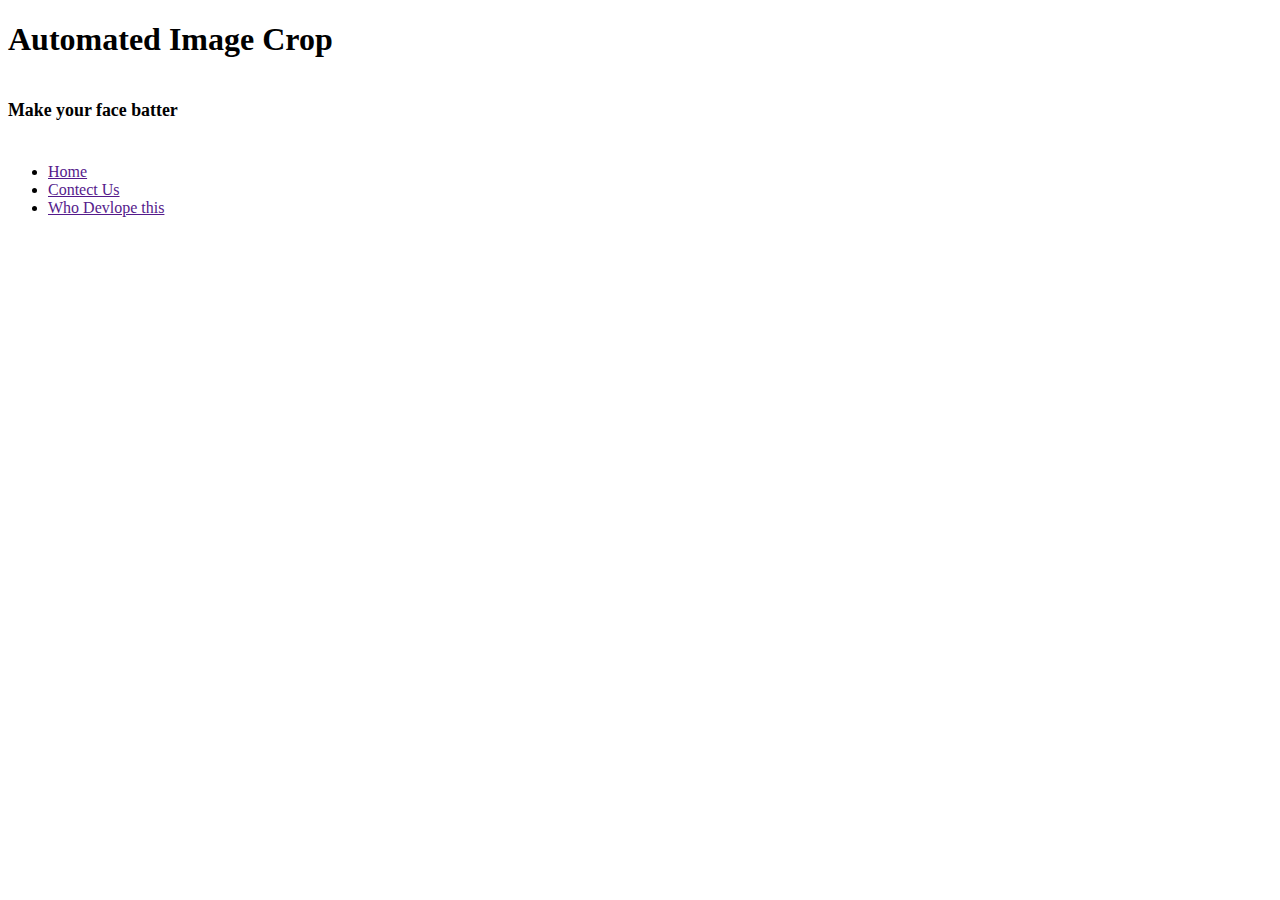
==== webpage/index.html @ 1dfc07df "folder" ====
<!DOCTYPE html>
<html lang="en">
  <head>
    <meta charset="UTF-8" />
    <meta http-equiv="X-UA-Compatible" content="IE=edge" />
    <meta name="viewport" content="width=device-width, initial-scale=1.0" />
    <title>Face App</title>

    <link
      href="https://cdn.jsdelivr.net/npm/bootstrap@5.0.1/dist/css/bootstrap.min.css"
      rel="stylesheet"
      integrity="sha384-+0n0xVW2eSR5OomGNYDnhzAbDsOXxcvSN1TPprVMTNDbiYZCxYbOOl7+AMvyTG2x"
      crossorigin="anonymous"
    />
    <link rel="stylesheet" href="style.css" />
  </head>

  <body>
    <!--<h1>Automated Image Crop</h1>
    <div class="modal-header">
      <h1 class="modal-title">
        Automated Image Crop
        <br />
        <small><h6>SUB-TITLE</h6></small>
      </h1>
    </div>-->

    <div class="container">
      <div class="row">
        <div class="col-12" id="header">
          <h1 class="modal-title">
            Automated Image Crop
            <br />
            <small><h6>Make your face batter</h6></small>
          </h1>
        </div>
      </div>

      <div class="row">
        <div class="col-12" id="next">
          <ul>
            <li><a href="">Home</a></li>
            <li><a href="">Contect Us</a></li>
            <li><a href="">Who Devlope this</a></li>
          </ul>
        </div>
      </div>
    </div>
  </body>
</html>
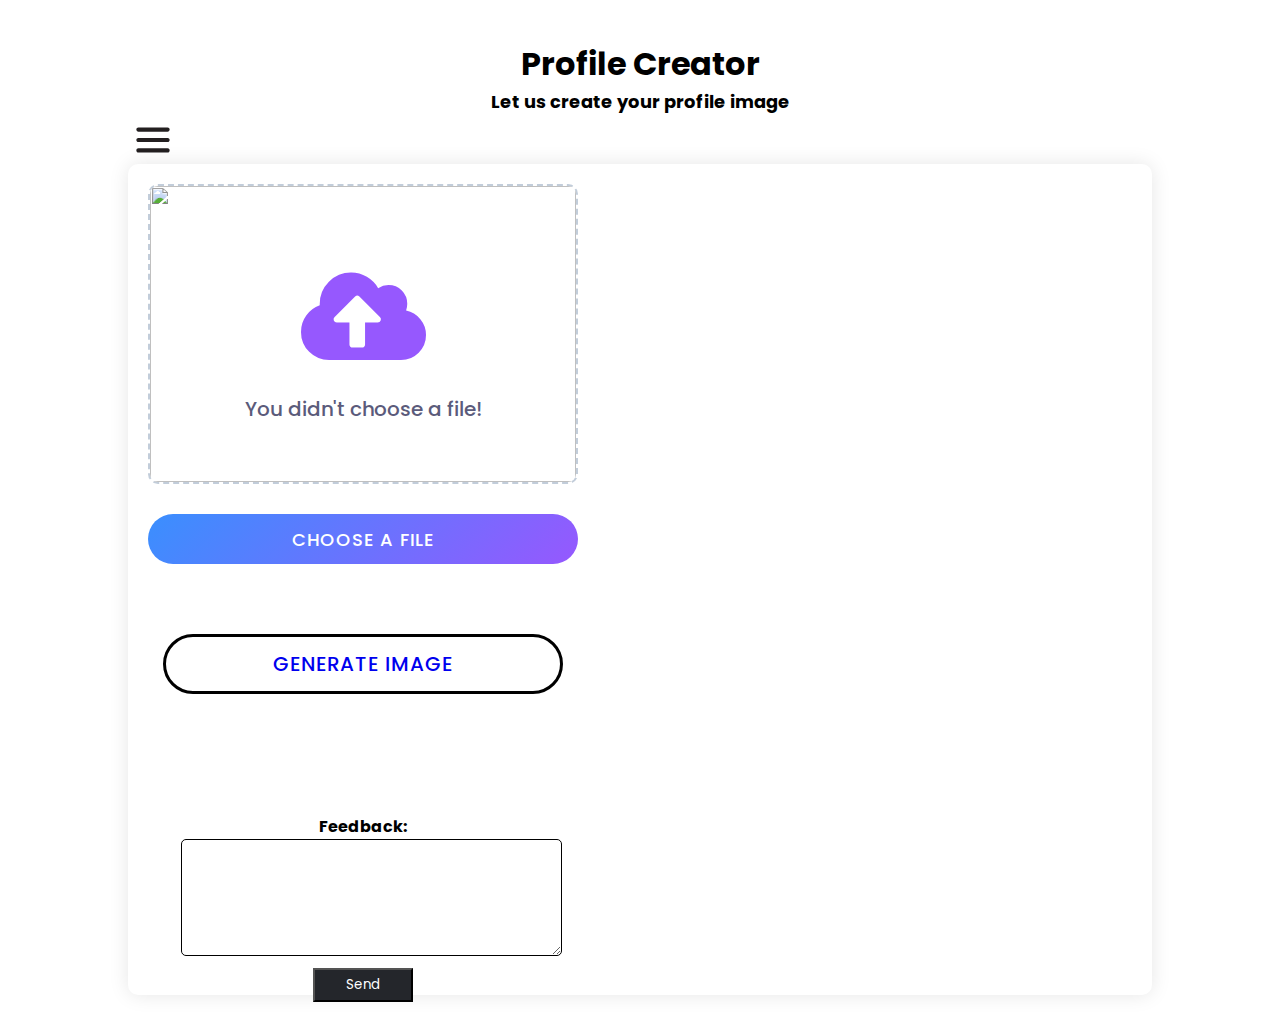
==== commit 871bf4ac: "final one without link social media" ====
--- a/webpage/index.html
+++ b/webpage/index.html
@@ -1,7 +1,8 @@
 <!DOCTYPE html>
-<html lang="en">
+<!-- Created By CodingNepal -->
+<html lang="en" dir="ltr">
   <head>
-    <meta charset="UTF-8" />
+    <meta charset="utf-8" />
     <meta http-equiv="X-UA-Compatible" content="IE=edge" />
     <meta name="viewport" content="width=device-width, initial-scale=1.0" />
     <title>Face App</title>
@@ -13,38 +14,93 @@
       crossorigin="anonymous"
     />
     <link rel="stylesheet" href="style.css" />
+    <link
+      rel="stylesheet"
+      href="https://cdnjs.cloudflare.com/ajax/libs/font-awesome/5.15.3/css/all.min.css"
+    />
+    <link rel="stylesheet" href="path/to/font-awesome/css/font-awesome.min.css">
   </head>
 
   <body>
-    <!--<h1>Automated Image Crop</h1>
-    <div class="modal-header">
-      <h1 class="modal-title">
-        Automated Image Crop
-        <br />
-        <small><h6>SUB-TITLE</h6></small>
-      </h1>
-    </div>-->
+    <!--header-->
 
-    <div class="container">
+    <div class="container1" id="means">
       <div class="row">
         <div class="col-12" id="header">
-          <h1 class="modal-title">
-            Automated Image Crop
-            <br />
-            <small><h6>Make your face batter</h6></small>
-          </h1>
+          <center>
+            <h1 class="modal-title">
+              Profile Creator
+              <br />
+              <small><h6>Let us create your profile image</h6></small>
+            </h1>
+          </center>
         </div>
       </div>
 
-      <div class="row">
-        <div class="col-12" id="next">
-          <ul>
-            <li><a href="">Home</a></li>
-            <li><a href="">Contect Us</a></li>
-            <li><a href="">Who Devlope this</a></li>
-          </ul>
+      <!--side bar-->
+
+      <div class="sidebar">
+        <div><a href="index.html">Home</a></div>
+        <div><a href="#">Contact Us</a></div>
+        <div><a href="dev-info/devinfo.html">Dev-Info</a></div>
+      </div>
+
+      <div class="main">
+        <div class="page">
+          <div class="hamburger" onclick="toggle();"></div>
+          <div class="content1" id="ghad">
+            <!--upload box-->
+
+            <div class="container">
+              <div class="wrapper">
+                <div class="image">
+                  <img src="" alt="" />
+                </div>
+                <div class="content">
+                  <div class="icon">
+                    <i class="fas fa-cloud-upload-alt"></i>
+                  </div>
+                  <div class="text">You didn't choose a file!</div>
+                </div>
+                <div id="cancel-btn">
+                  <i class="fas fa-times"></i>
+                </div>
+                <div class="file-name">File name here</div>
+              </div>
+              <button onclick="defaultBtnActive()" id="custom-btn">
+                Choose a file
+              </button>
+              <input id="default-btn" type="file" hidden />
+            </br>
+          </br>
+      </br>
+      </br>
+      
+        <!--add Generate option-->
+              <a href="#" class="btn" id="genb">Generate Image</a>
+            </br>
+            <br>
+          </br>
+        </br>
+        <br>
+      </br>
+            <!--feedback box-->
+          <form>
+            <div class="row">
+              <div class="col"></div>
+              <label class="col1">Feedback:<br>
+                <textarea id="message" cols="30" rows="5" placeholder="Write your feedback here....."> </textarea></label>
+            </div>
+            <!--send button for feedback-->
+            <button>Send</button>
+          </form>
+            <!--end-->
+            </div>
+          </div>
         </div>
       </div>
     </div>
+
+    <script src="script.js"></script>
   </body>
 </html>
--- a/webpage/style.css
+++ b/webpage/style.css
@@ -0,0 +1,296 @@
+/*upload box */
+
+@import url("https://fonts.googleapis.com/css?family=Poppins:400,500,600,700&display=swap");
+* {
+  margin: 0;
+  padding: 0;
+  box-sizing: border-box;
+  font-family: "Poppins", sans-serif;
+}
+html {
+  display: grid;
+  height: 100%;
+}
+
+body {
+  height: 100%;
+}
+.container {
+  height: 350px;
+  width: 430px;
+  position: relative;
+  place-items: center;
+  text-align: center;
+  align-items: center;
+}
+.container .wrapper {
+  position: relative;
+  height: 300px;
+  width: 100%;
+  border-radius: 10px;
+  background: #fff;
+  border: 2px dashed #c2cdda;
+  display: flex;
+  align-items: center;
+  justify-content: center;
+  overflow: hidden;
+}
+.wrapper.active {
+  border: none;
+}
+.wrapper .image {
+  position: absolute;
+  height: 100%;
+  width: 100%;
+  display: flex;
+  align-items: center;
+  justify-content: center;
+}
+.wrapper img {
+  height: 100%;
+  width: 100%;
+  object-fit: cover;
+}
+.wrapper .icon {
+  font-size: 100px;
+  color: #9658fe;
+}
+.wrapper .text {
+  font-size: 20px;
+  font-weight: 500;
+  color: #5b5b7b;
+}
+.wrapper #cancel-btn i {
+  position: absolute;
+  font-size: 20px;
+  right: 15px;
+  top: 15px;
+  color: #9658fe;
+  cursor: pointer;
+  display: none;
+}
+.wrapper.active:hover #cancel-btn i {
+  display: block;
+}
+.wrapper #cancel-btn i:hover {
+  color: #e74c3c;
+}
+.wrapper .file-name {
+  position: absolute;
+  bottom: 0px;
+  width: 100%;
+  padding: 8px 0;
+  font-size: 18px;
+  color: #fff;
+  display: none;
+  background: linear-gradient(135deg, #3a8ffe 0%, #9658fe 100%);
+}
+.wrapper.active:hover .file-name {
+  display: block;
+}
+.container #custom-btn {
+  margin-top: 30px;
+  display: block;
+  width: 100%;
+  height: 50px;
+  border: none;
+  outline: none;
+  border-radius: 25px;
+  color: #fff;
+  font-size: 18px;
+  font-weight: 500;
+  letter-spacing: 1px;
+  text-transform: uppercase;
+  cursor: pointer;
+  background: linear-gradient(135deg, #3a8ffe 0%, #9658fe 100%);
+}
+
+/*side bar*/
+
+body {
+  text-align: center;
+}
+
+.hamburger {
+  width: 50px;
+  height: 49px;
+  cursor: pointer;
+}
+
+.sidebar {
+  position: absolute;
+  background-color: white;
+  height: 100vh;
+  width: 300px;
+  box-shadow: rgba(0, 0, 0, 0.25) 0px 25px 50px -12px;
+
+  transform: translateX(-200%);
+  transition: transform 660ms;
+}
+
+.sidebar.active {
+  transform: translateX(0%);
+}
+
+.main {
+  display: flex;
+  flex-direction: column;
+  justify-content: center;
+  align-items: center;
+  width: 100%;
+  min-height: 100vh;
+  padding-left: 0px;
+
+  transition: padding-left 560ms;
+}
+
+.main.active {
+  padding-left: 300px;
+}
+
+.page {
+  width: 80%;
+  height: 100vh;
+
+  display: flex;
+  flex-direction: column;
+}
+
+/* Non essential */
+h2 {
+  margin-bottom: 10px;
+}
+
+.sidebar {
+  display: flex;
+  flex-direction: column;
+  justify-content: center;
+  align-items: center;
+  font-size: 22px;
+}
+
+.sidebar > div {
+  padding: 20px;
+  cursor: pointer;
+  transition: transform 140ms;
+}
+
+.sidebar > div:hover {
+  transform: scale(1.2);
+}
+
+.content1 {
+  border-radius: 10px;
+  background-color: #fff;
+  padding: 20px;
+  flex-grow: 1;
+
+  box-shadow: 0px 0px 20px rgb(0 0 0 / 10%);
+  margin-bottom: 20px;
+
+  position: relative;
+}
+
+.container1 {
+  padding-top: 40px;
+}
+
+/*for generate button*/
+
+.btn {
+  position: absolute;
+  width: 400px;
+  /*border: 3px solid #03a9f4;*/
+  border-radius: 80px;
+  transform: translate(-50%, -50%);
+  padding: 15px 30px;
+  text-transform: uppercase;
+  text-decoration: none;
+  letter-spacing: 1px;
+  font-size: 20px;
+  font-weight: 500;
+}
+
+.btn:hover {
+  color: #fff;
+}
+
+.btn:before {
+  content: "";
+  position: absolute;
+  top: 0;
+  left: 0;
+  width: 100%;
+  height: 100%;
+  background: linear-gradient(135deg, #3a8ffe 0%, #9658fe 100%);
+  z-index: -1;
+  transition: transform 0.5s;
+  transform-origin: bottom left;
+  transform: scale(0);
+  border-radius: 80px;
+}
+
+.btn:hover:before {
+  transition: transform 0.5s;
+  transform-origin: top left;
+  transform: scale(1);
+}
+
+.btn:after {
+  content: "";
+  position: absolute;
+  top: 0;
+  left: 0;
+  width: 100%;
+  height: 100%;
+  background: transparent;
+  border: 3px solid black;
+  box-sizing: border-box;
+  z-index: -1;
+  transition: transform 0.5s;
+  transform-origin: bottom right;
+  transform: scale(1);
+  border-radius: 80px;
+  color: #fff;
+}
+
+.btn:hover:after {
+  transition: transform 0.5s;
+  transform-origin: bottom right;
+  transform: scale(0);
+  color: #fff;
+}
+
+/*message box*/
+
+.col1 {
+  text-align: left;
+  font-weight: bold;
+}
+
+#message {
+  outline: none;
+  left: 550px;
+  border-color: black;
+  padding: 5px 10px 10px 5px;
+  font-size: 13px;
+  border-radius: 5px;
+  width: 100%;
+  box-sizing: content-box;
+}
+
+form textarea {
+  padding: 5px 15px;
+  width: 100px;
+  left: 0;
+}
+
+/*send button*/
+
+form button {
+  margin-top: 5px;
+  padding: 5px 10px;
+  width: 100px;
+  background: #24262b;
+  color: #fff;
+}
